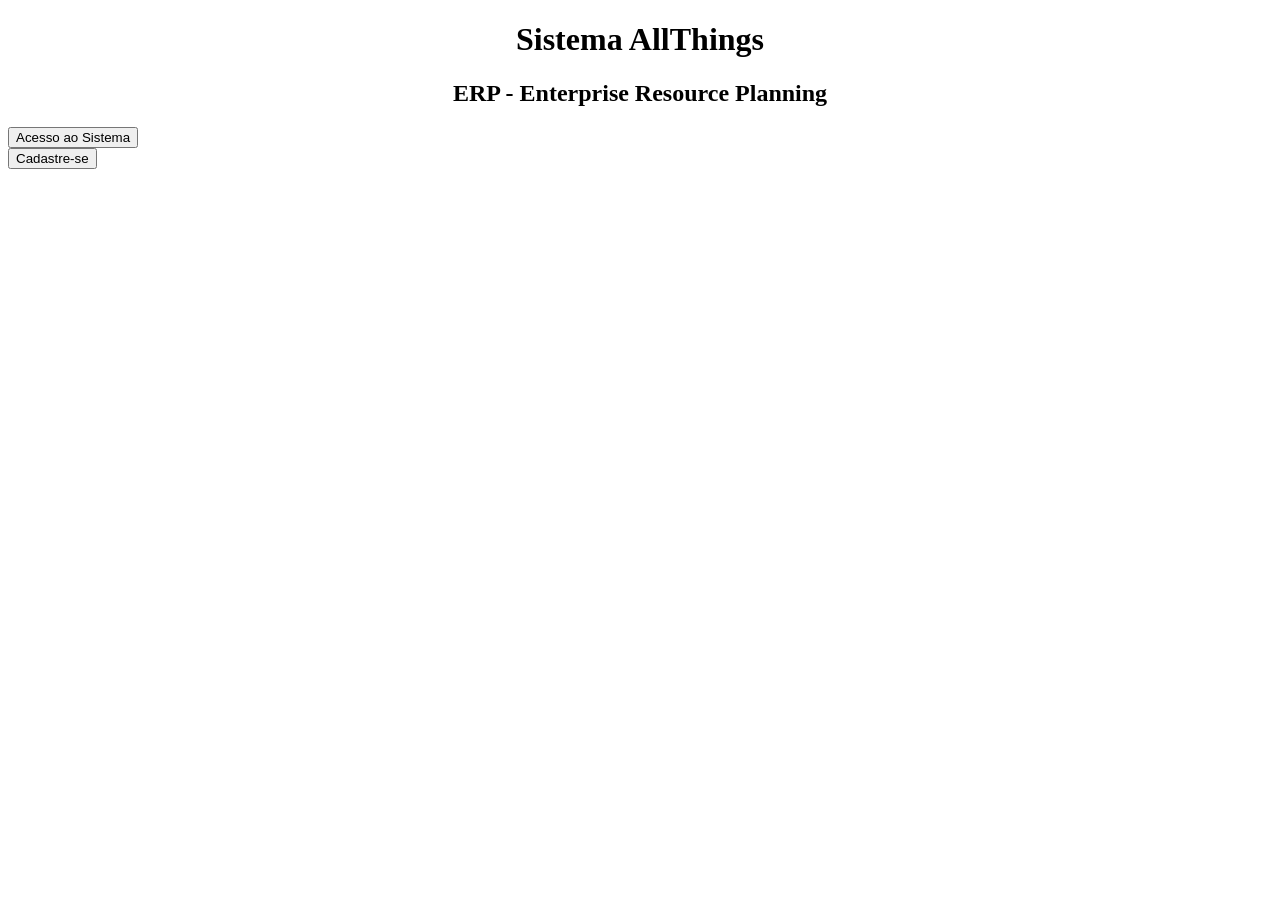
==== src/main/resources/templates/index.html @ 9d4e7c01 "Criação do VirtualCup Controller, Criação do Security e templates" ====
<!DOCTYPE html>
<html lang="pt-br">
<head>
    <meta charset="UTF-8">
    <meta name="viewport" content="width=device-width, initial-scale=1.0">
    <title>Sistema AllThings</title>
</head>
<body>
    <h1 style="text-align: center;">Sistema AllThings</h1>
    <h2 style="text-align: center;">ERP - Enterprise Resource Planning</h2>
    <form action="/login" method="get">
        <button type="submit">Acesso ao Sistema</button>
    </form>
    <form action="/usuarios/criar" method="get">
        <button type="submit">Cadastre-se</button>
    </form>
</body>
</html>
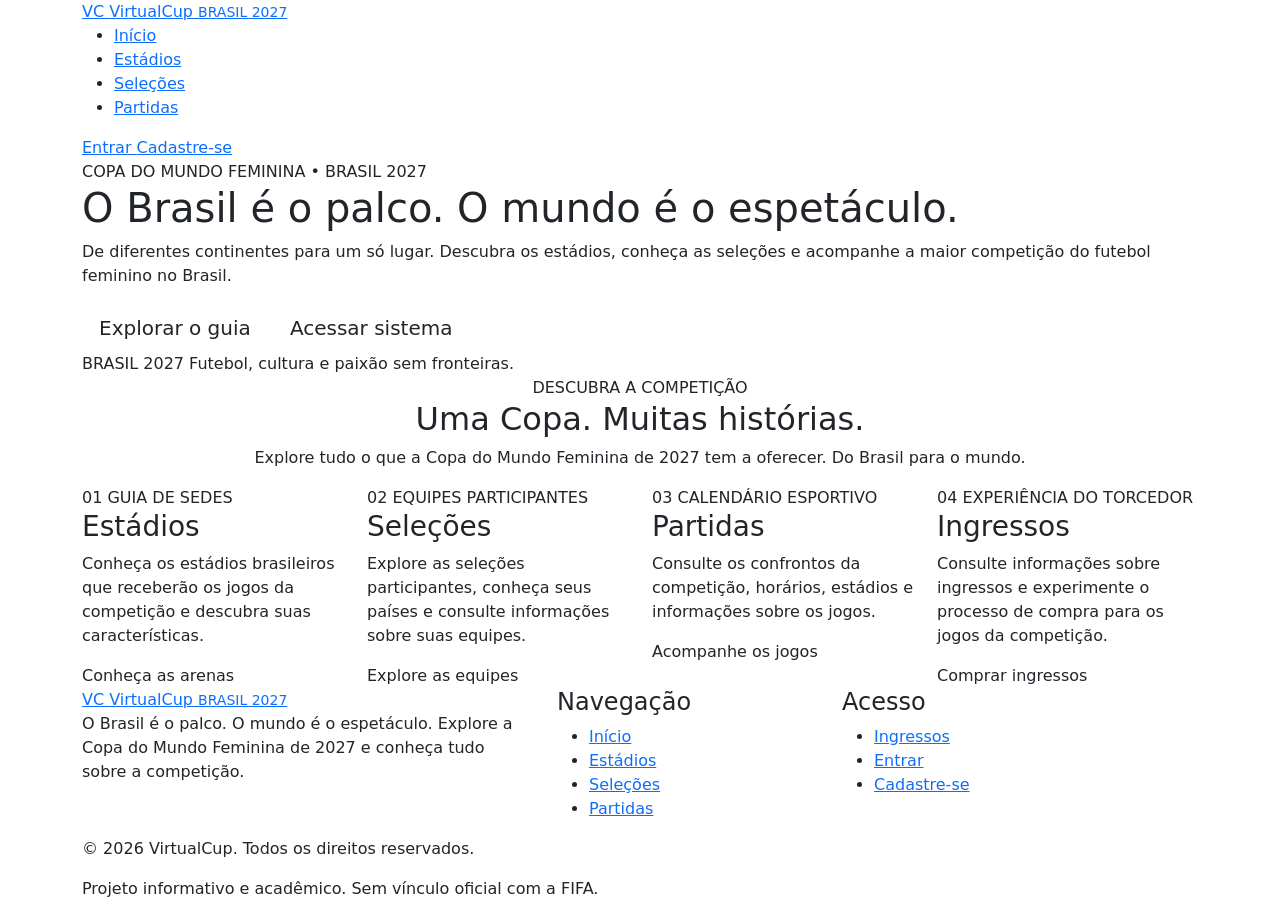
==== commit 74634bc9: "Criação da tela de Index e Login, CSS Configurado" ====
--- a/src/main/resources/templates/index.html
+++ b/src/main/resources/templates/index.html
@@ -1,18 +1,252 @@
 <!DOCTYPE html>
-<html lang="pt-br">
+<html lang="pt-BR" xmlns:th="http://www.thymeleaf.org">
 <head>
     <meta charset="UTF-8">
     <meta name="viewport" content="width=device-width, initial-scale=1.0">
-    <title>Sistema AllThings</title>
+    <title>VirtualCup | Copa do Mundo Feminina 2027</title>
+    <!-- Bootstrap -->
+    <link href="https://cdn.jsdelivr.net/npm/bootstrap@5.3.9/dist/css/bootstrap.min.css"
+        rel="stylesheet"
+        integrity="sha384-yEPZ7jP9S0QKiUQ0m3jjsO4ProIW7wvR9gXkI7JOGa2XVsw53Yke2bsdkBbjmmiX"
+        crossorigin="anonymous">
+    <!-- CSS personalizado -->
+    <link rel="stylesheet" th:href="@{/css/style.css}">
+    <link rel="stylesheet" th:href="@{/css/index.css}">
 </head>
 <body>
-    <h1 style="text-align: center;">Sistema AllThings</h1>
-    <h2 style="text-align: center;">ERP - Enterprise Resource Planning</h2>
-    <form action="/login" method="get">
-        <button type="submit">Acesso ao Sistema</button>
-    </form>
-    <form action="/usuarios/criar" method="get">
-        <button type="submit">Cadastre-se</button>
-    </form>
+<header class="vc-header">
+    <nav class="vc-navbar">
+        <div class="container vc-navbar-container">
+            <!-- Marca do VirtualCup -->
+            <a href="/virtualcup" class="vc-brand">
+                <span class="vc-brand-symbol">VC</span>
+                <span class="vc-brand-name">
+                    VirtualCup
+                    <small>BRASIL 2027</small>
+                </span>
+            </a>
+            <!-- Links de navegação -->
+            <ul class="vc-nav-links">
+                <li>
+                    <a href="#inicio" class="vc-nav-link active">
+                        Início
+                    </a>
+                </li>
+                <li>
+                    <a href="#estadios" class="vc-nav-link">
+                        Estádios
+                    </a>
+                </li>
+                <li>
+                    <a href="#selecoes" class="vc-nav-link">
+                        Seleções
+                    </a>
+                </li>
+                <li>
+                    <a href="#partidas" class="vc-nav-link">
+                        Partidas
+                    </a>
+                </li>
+            </ul>
+
+            <!-- Acesso do usuário -->
+            <div class="vc-nav-actions">
+                <a href="/login" class="vc-login-link">
+                    Entrar
+                </a>
+                <a href="/usuarios/criar" class="vc-register-link">
+                    Cadastre-se
+                </a>
+            </div>
+        </div>
+    </nav>
+</header>
+<main>
+    <section id="inicio" class="vc-hero">
+        <div class="container">
+            <div class="vc-hero-content">
+                <span class="vc-hero-tag">
+                    COPA DO MUNDO FEMININA • BRASIL 2027
+                </span>
+                <h1>
+                    O Brasil é o palco.
+                    <span>O mundo é o espetáculo.</span>
+                </h1>
+                <p>
+                    De diferentes continentes para um só lugar.
+                    Descubra os estádios, conheça as seleções
+                    e acompanhe a maior competição do futebol
+                    feminino no Brasil.
+                </p>
+                <div class="vc-hero-buttons">
+                    <a href="#estadios" class="btn btn-vc-primary btn-lg">
+                        Explorar o guia
+                    </a>
+                    <a href="/login" class="btn btn-vc-outline btn-lg">
+                        Acessar sistema
+                    </a>
+                </div>
+                <div class="vc-hero-caption">
+                    <span>BRASIL 2027</span>
+                    <span class="vc-caption-divider"></span>
+                    <span>Futebol, cultura e paixão sem fronteiras.</span>
+                </div>
+            </div>
+        </div>
+    </section>
+    <section class="vc-features" id="funcionalidades">
+        <div class="container">
+        <div class="vc-section-heading text-center">
+            <span class="vc-section-tag">
+                DESCUBRA A COMPETIÇÃO
+            </span>
+            <h2>
+                Uma Copa. Muitas histórias.
+            </h2>
+            <p>
+                Explore tudo o que a Copa do Mundo Feminina de 2027
+                tem a oferecer. Do Brasil para o mundo.
+            </p>
+        </div>
+        <!-- Cards -->
+        <div class="row g-4">
+
+            <div class="col-md-6 col-xl-3">
+                <article class="vc-feature-card h-100" id="estadios">
+                    <span class="vc-feature-number">01</span>
+                    <span class="vc-feature-category">
+                        GUIA DE SEDES
+                    </span>
+                    <h3>Estádios</h3>
+                    <p>
+                        Conheça os estádios brasileiros que receberão
+                        os jogos da competição e descubra suas
+                        características.
+                    </p>
+                    <span class="vc-feature-label">
+                        Conheça as arenas
+                    </span>
+                </article>
+            </div>
+
+            <div class="col-md-6 col-xl-3">
+                <article class="vc-feature-card vc-card-yellow h-100"
+                         id="selecoes">
+                    <span class="vc-feature-number">02</span>
+                    <span class="vc-feature-category">
+                        EQUIPES PARTICIPANTES
+                    </span>
+                    <h3>Seleções</h3>
+                    <p>
+                        Explore as seleções participantes, conheça
+                        seus países e consulte informações
+                        sobre suas equipes.
+                    </p>
+                    <span class="vc-feature-label">
+                        Explore as equipes
+                    </span>
+                </article>
+            </div>
+
+            <div class="col-md-6 col-xl-3">
+                <article class="vc-feature-card vc-card-blue h-100"
+                         id="partidas">
+
+                    <span class="vc-feature-number">03</span>
+                    <span class="vc-feature-category">
+                        CALENDÁRIO ESPORTIVO
+                    </span>
+                    <h3>Partidas</h3>
+                    <p>
+                        Consulte os confrontos da competição,
+                        horários, estádios e informações
+                        sobre os jogos.
+                    </p>
+                    <span class="vc-feature-label">
+                        Acompanhe os jogos
+                    </span>
+                </article>
+            </div>
+
+            <div class="col-md-6 col-xl-3">
+                <article class="vc-feature-card h-100" id="ingressos">
+                    <span class="vc-feature-number">04</span>
+
+                    <span class="vc-feature-category">
+                        EXPERIÊNCIA DO TORCEDOR
+                    </span>
+                    <h3>Ingressos</h3>
+                    <p>
+                        Consulte informações sobre ingressos
+                        e experimente o processo de compra
+                        para os jogos da competição.
+                    </p>
+                    <span class="vc-feature-label">
+                        Comprar ingressos
+                    </span>
+                </article>
+            </div>
+        </div>
+    </div>
+</section>
+</main>
+<footer class="vc-footer">
+    <div class="container">
+        <div class="row g-4 vc-footer-content">
+            <!-- Identidade -->
+            <div class="col-lg-5">
+                <a href="#inicio" class="vc-footer-brand">
+                    <span class="vc-brand-symbol">VC</span>
+                    <span class="vc-brand-name">
+                        VirtualCup
+                        <small>BRASIL 2027</small>
+                    </span>
+                </a>
+                <p class="vc-footer-description">
+                    O Brasil é o palco. O mundo é o espetáculo.
+                    Explore a Copa do Mundo Feminina de 2027
+                    e conheça tudo sobre a competição.
+                </p>
+            </div>
+
+            <!-- Navegação -->
+            <div class="col-6 col-lg-3">
+
+                <h4 class="vc-footer-title">
+                    Navegação
+                </h4>
+                <ul class="vc-footer-links">
+
+                    <li><a href="#inicio">Início</a></li>
+                    <li><a href="#estadios">Estádios</a></li>
+                    <li><a href="#selecoes">Seleções</a></li>
+                    <li><a href="#partidas">Partidas</a></li>
+                </ul>
+            </div>
+
+            <!-- Acesso -->
+            <div class="col-6 col-lg-4">
+                <h4 class="vc-footer-title">
+                    Acesso
+                </h4>
+                <ul class="vc-footer-links">
+                    <li><a href="#ingressos">Ingressos</a></li>
+                    <li><a href="/login">Entrar</a></li>
+                    <li><a href="/usuarios/criar">Cadastre-se</a></li>
+                </ul>
+            </div>
+        </div>
+        <div class="vc-footer-bottom">
+            <p>
+                © 2026 VirtualCup. Todos os direitos reservados.
+            </p>
+            <p>
+                Projeto informativo e acadêmico.
+                Sem vínculo oficial com a FIFA.
+            </p>
+
+        </div>
+    </div>
+</footer>
 </body>
 </html>
